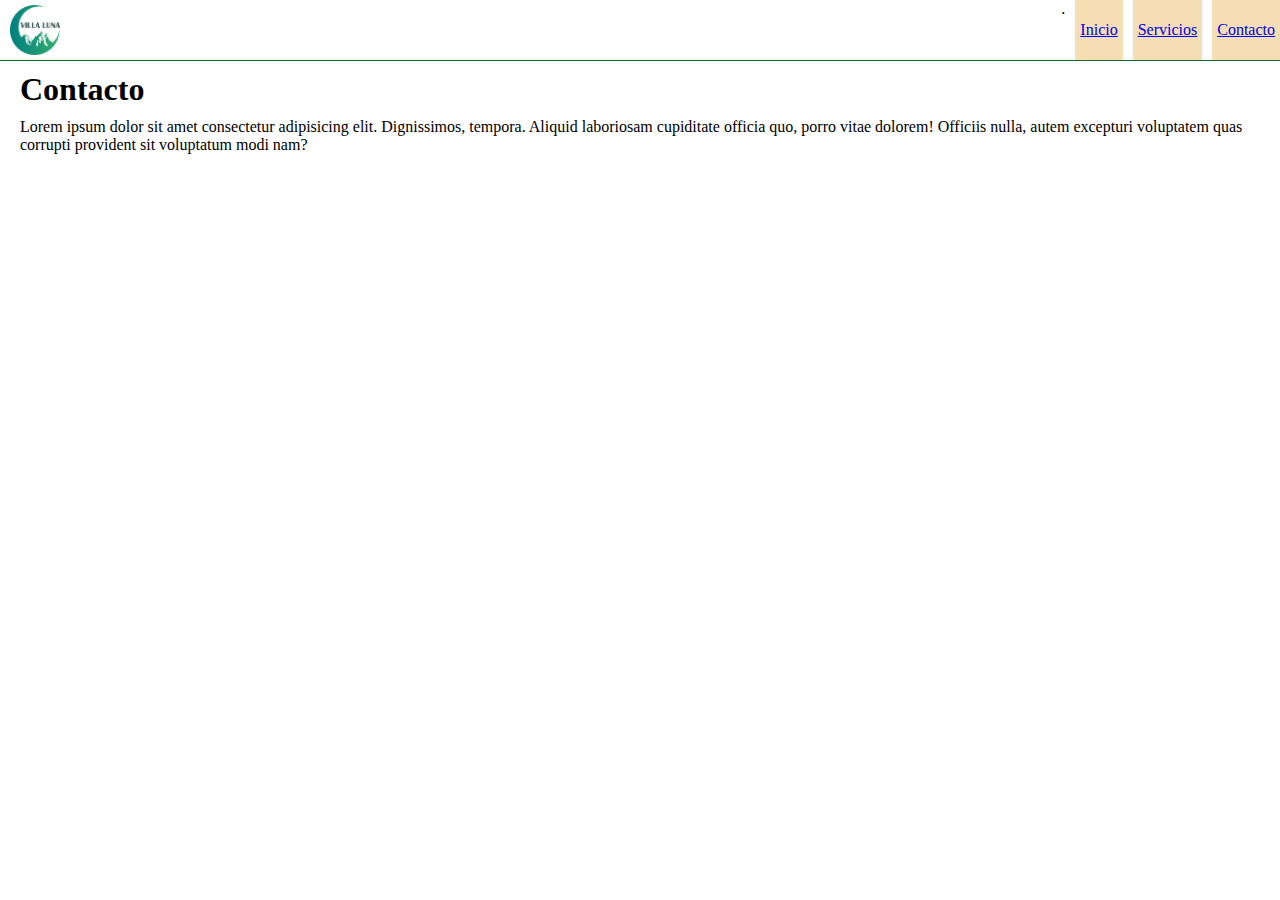
==== contacto.html @ 1a9c9158 "Se agregan links para servicios y contacto" ====
<!DOCTYPE html>
<html lang="en">
<head>
  <meta charset="UTF-8">
  <meta name="viewport" content="width=device-width, initial-scale=1.0">
  <title>Prueba</title>
  <link rel="stylesheet" href="css/style.css">
</head>
<body>
  <div>
    <header>
      <div class="logo">
        <img src="img/logo.png" alt="logo">
      </div>
      <div class="nav">.
        <a class="link" href="index.html">Inicio</a>
        <a class="link" href="servicios.html">Servicios</a>
        <a class="link" href="contacto.html">Contacto</a>
      </div>
    </header>
    <section class="body">
      <h1>Contacto</h1>
      <p>Lorem ipsum dolor sit amet consectetur adipisicing elit. Dignissimos, tempora. Aliquid laboriosam cupiditate officia quo, porro vitae dolorem! Officiis nulla, autem excepturi voluptatem quas corrupti provident sit voluptatum modi nam?</p>
    </section>
  </div>
</body>
</html>
---- css/style.css ----
* {
  padding: 0;
  margin: 0;
}
header {
  background: rgb(255, 255, 255);
  display: flex;
  justify-content: space-between;
  border-bottom: solid 1px rgb(19, 104, 33);
}

header .logo {
  width: 200px;
  display: flex;
  align-items: center;
}

header .logo img {
  padding: 5px 10px;
  max-width: 100%;
  max-height: 50px;
}

header .nav {
  display: flex;
  gap: 10px;
}

header .nav .link {
  padding: 5px;
  background: wheat;
  display: flex;
  align-items: center;
  cursor: pointer;
}

header .nav .link:hover {
  transition: linear .5s;
  background: rgb(255, 255, 255);
}

/* CUERPO */
section.body {
  padding: 10px 20px;
  padding-bottom: 3rem;
}
section.body .imagen {
  background: lightgray;
}

section.body .imagen img {
  margin: 0 auto;
  display: block;
  max-width: 100%;
}
section.body p {
  margin: 10px 0;
}
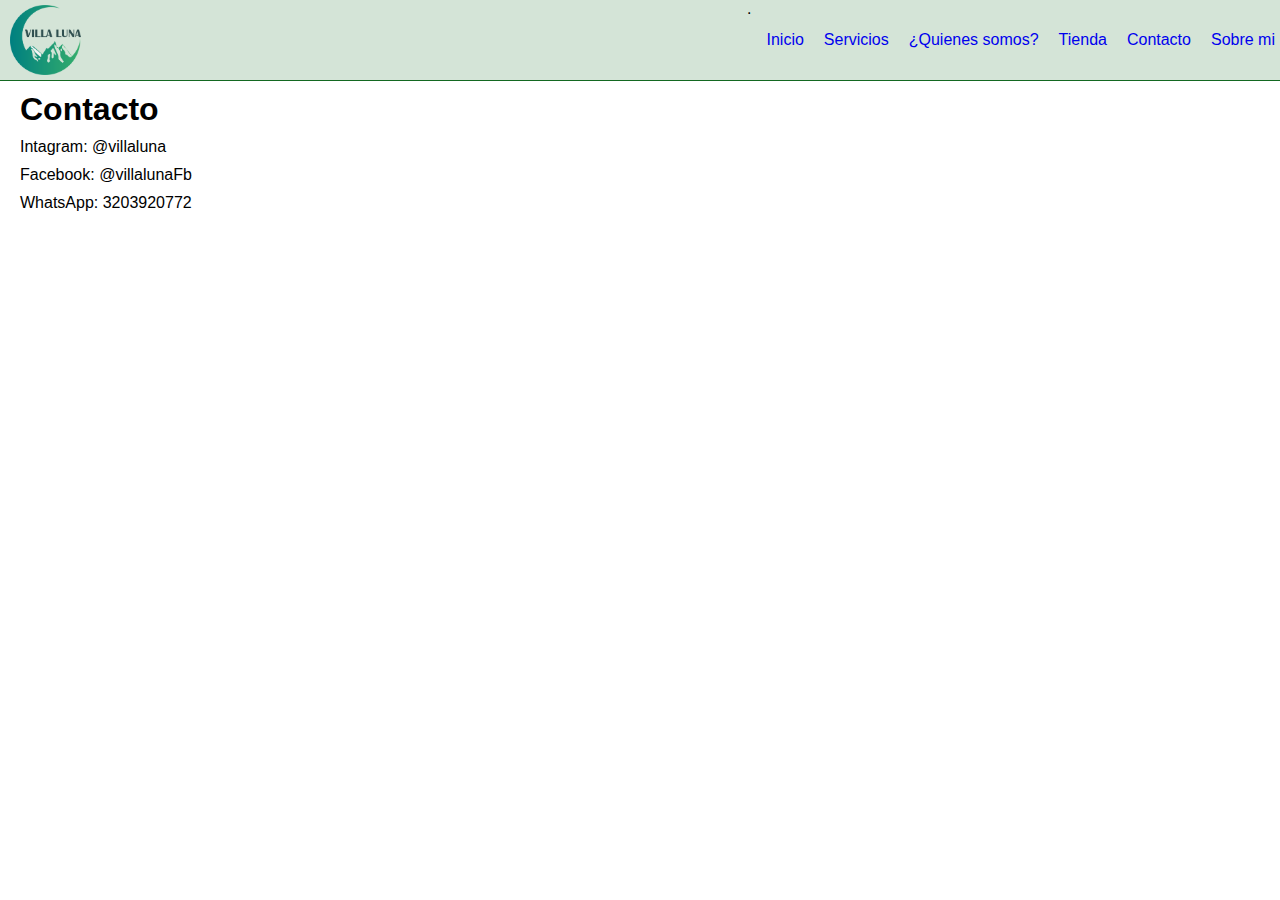
==== commit 720d9dc9: "se agrega sobre mi y tienda" ====
--- a/contacto.html
+++ b/contacto.html
@@ -15,12 +15,17 @@
       <div class="nav">.
         <a class="link" href="index.html">Inicio</a>
         <a class="link" href="servicios.html">Servicios</a>
+        <a class="link" href="quienes-somos.html">¿Quienes somos?</a>
+        <a class="link" href="tienda.html">Tienda</a>
         <a class="link" href="contacto.html">Contacto</a>
+        <a class="link" href="sobre-mi.html">Sobre mi</a>
       </div>
     </header>
     <section class="body">
       <h1>Contacto</h1>
-      <p>Lorem ipsum dolor sit amet consectetur adipisicing elit. Dignissimos, tempora. Aliquid laboriosam cupiditate officia quo, porro vitae dolorem! Officiis nulla, autem excepturi voluptatem quas corrupti provident sit voluptatum modi nam?</p>
+      <p>Intagram: @villaluna</p>
+      <p>Facebook: @villalunaFb</p>
+      <p>WhatsApp: 3203920772</p>
     </section>
   </div>
 </body>
--- a/css/style.css
+++ b/css/style.css
@@ -1,16 +1,18 @@
 * {
   padding: 0;
   margin: 0;
+  font-family: Arial, Helvetica, sans-serif;
 }
 header {
   background: rgb(255, 255, 255);
   display: flex;
   justify-content: space-between;
   border-bottom: solid 1px rgb(19, 104, 33);
+  background: rgba(19, 104, 33, .18);
 }
 
 header .logo {
-  width: 200px;
+  width: 220px;
   display: flex;
   align-items: center;
 }
@@ -18,7 +20,7 @@
 header .logo img {
   padding: 5px 10px;
   max-width: 100%;
-  max-height: 50px;
+  max-height: 70px;
 }
 
 header .nav {
@@ -28,15 +30,16 @@
 
 header .nav .link {
   padding: 5px;
-  background: wheat;
   display: flex;
   align-items: center;
   cursor: pointer;
+  transition: linear .3s;
+  text-decoration: none;
 }
 
 header .nav .link:hover {
-  transition: linear .5s;
-  background: rgb(255, 255, 255);
+  color: #FFF;
+  background: rgba(19, 104, 33, .5);
 }
 
 /* CUERPO */
@@ -44,15 +47,53 @@
   padding: 10px 20px;
   padding-bottom: 3rem;
 }
-section.body .imagen {
+section.body .info {
   background: lightgray;
+  display: flex;
+}
+section.body .info .desc {
+  display: flex;
+  align-items: center;
+  justify-content: center;
+  font-size: 2.5rem;
+  padding: 1.5rem;
 }
 
-section.body .imagen img {
+section.body .info img {
   margin: 0 auto;
   display: block;
   max-width: 100%;
 }
 section.body p {
   margin: 10px 0;
+}
+
+section.body .information {
+  display: grid;
+  line-height: 1.9rem;
+  grid-template-columns: 1.8fr 1fr;
+}
+
+
+section.body .information img{
+  max-width: 100%;
+  border-radius: .3rem;
+}
+
+.whatsapp {
+  position:fixed;
+  width:60px;
+  height:60px;
+  bottom:40px;
+  right:40px;
+  background-color:#25d366;
+  color:#FFF;
+  border-radius:50px;
+  text-align:center;
+  font-size:30px;
+  z-index:100;
+}
+
+.whatsapp-icon {
+  margin-top:13px;
 }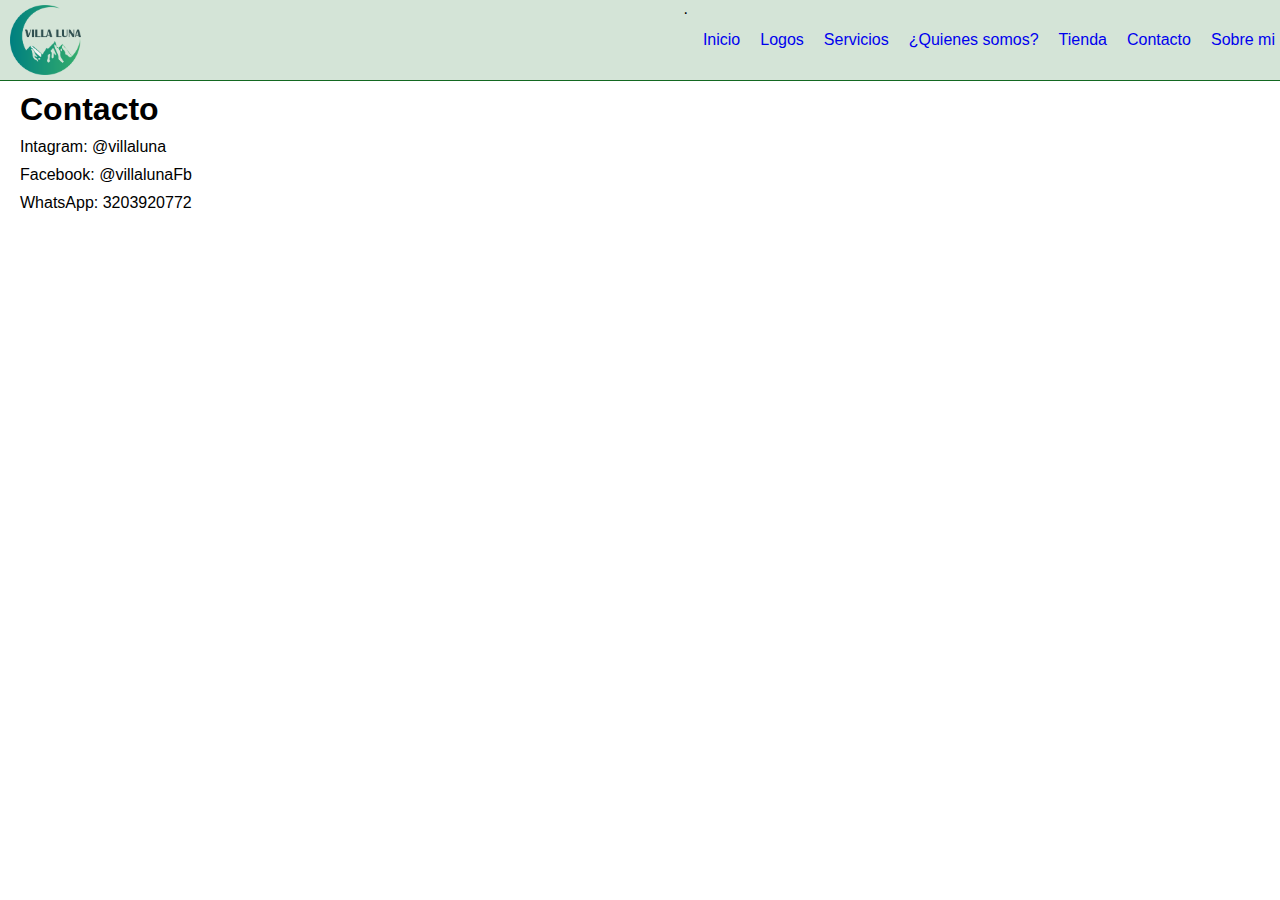
==== commit dedb8bc6: "se agrega apartado de logos" ====
--- a/contacto.html
+++ b/contacto.html
@@ -14,6 +14,7 @@
       </div>
       <div class="nav">.
         <a class="link" href="index.html">Inicio</a>
+        <a class="link" href="logos.html">Logos</a>
         <a class="link" href="servicios.html">Servicios</a>
         <a class="link" href="quienes-somos.html">¿Quienes somos?</a>
         <a class="link" href="tienda.html">Tienda</a>
--- a/css/style.css
+++ b/css/style.css
@@ -96,4 +96,8 @@
 
 .whatsapp-icon {
   margin-top:13px;
+}
+
+.galera img {
+  max-width: 400px;
 }